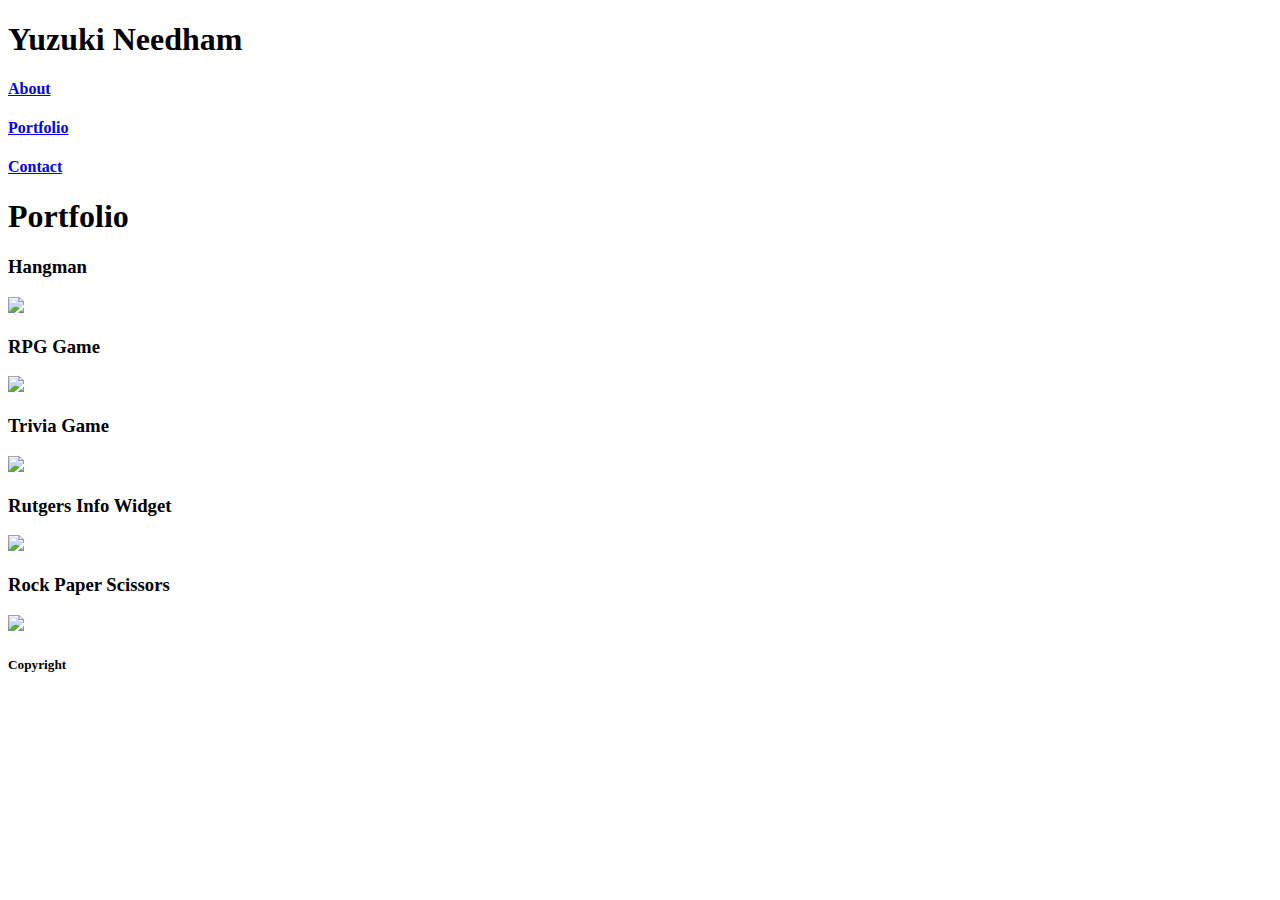
==== index.html @ b5478b48 "wrote the codes for contact and index html pages" ====
<!DOCTYPE html>
<head>
    <title>Portfolio</title>
</head>

<body>

    <header>
        <div>
        <h1>Yuzuki Needham</h1>
        </div>

        <div>
            <h4><a href="portfolio.html">About</a></h4>
            <h4><a href="index.html">Portfolio</a></h4>
            <h4><a href="contact.html">Contact</a></h4>
        </div>

    </header>

    <section>
        <h1>Portfolio</h1>

        <div>
            <h3>Hangman</h3>
            <a href="https://placeholder.com"><img src="https://via.placeholder.com/150"></a>
        </div>

        <div>
            <h3>RPG Game</h3>
            <a href="https://placeholder.com"><img src="https://via.placeholder.com/150"></a>
        </div>

        <div>
            <h3>Trivia Game</h3>
            <a href="https://placeholder.com"><img src="https://via.placeholder.com/150"></a>
        </div>

        <div>
            <h3>Rutgers Info Widget</h3>
            <a href="https://placeholder.com"><img src="https://via.placeholder.com/150"></a>
        </div>

        <div>
            <h3>Rock Paper Scissors</h3>
            <a href="https://placeholder.com"><img src="https://via.placeholder.com/150"></a>
        </div>

    </section>

    <footer>
        <h5>Copyright</h5>
    </footer>
</body>
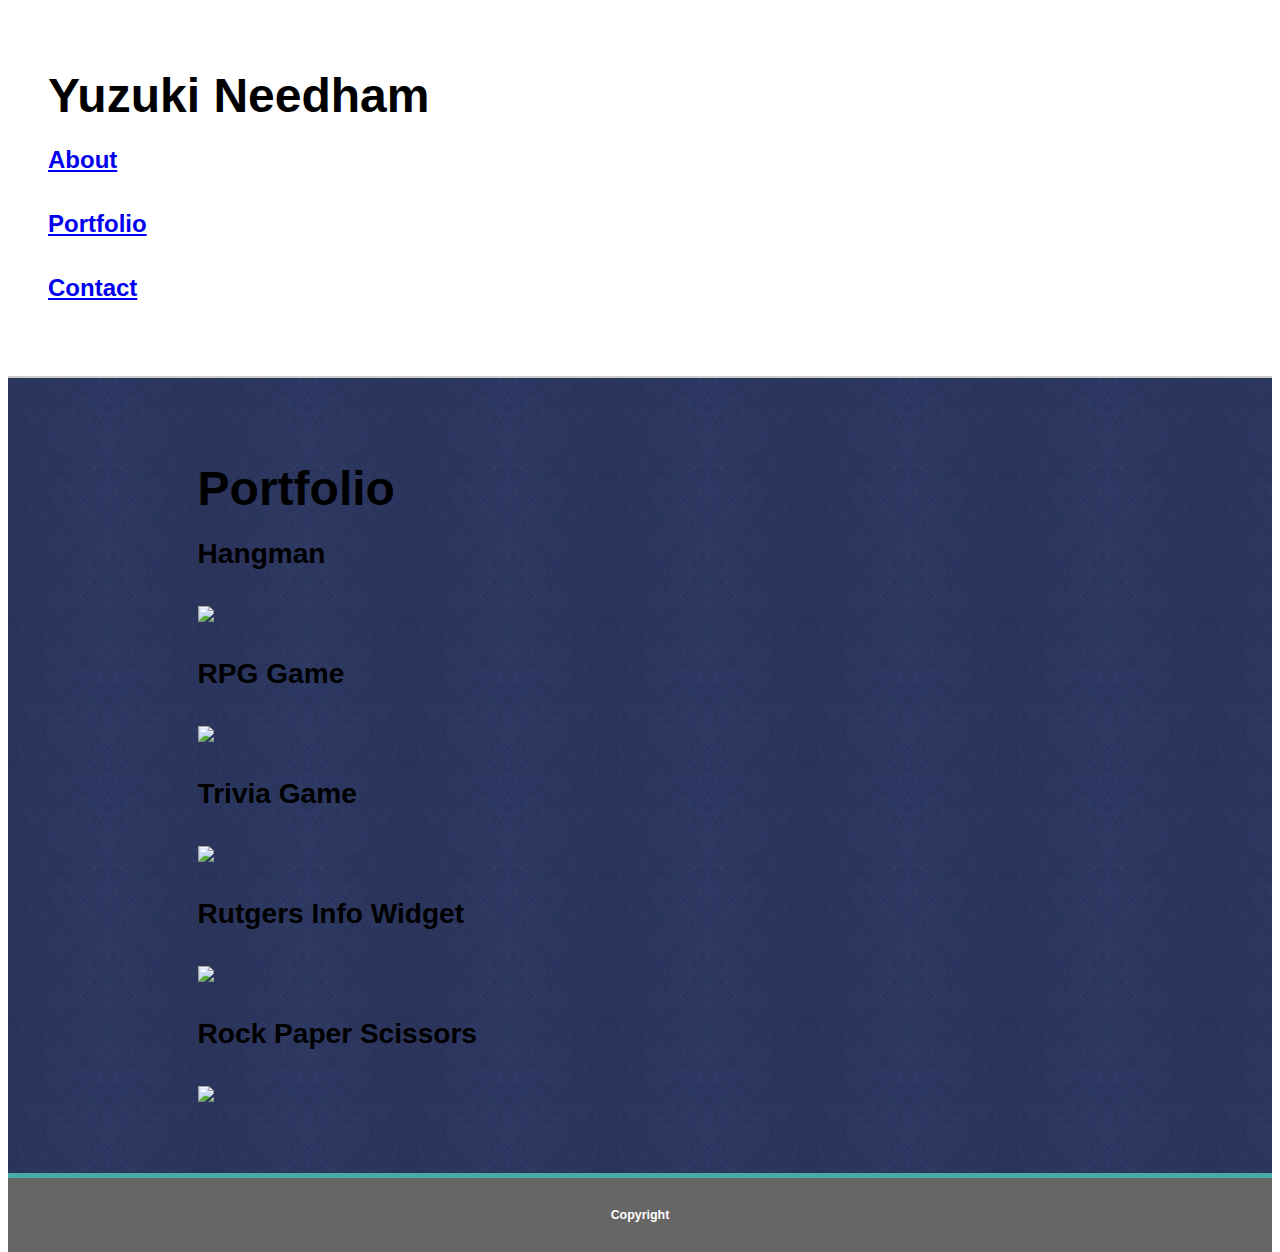
==== commit 74ef7f23: "2/3 the way done" ====
--- a/index.html
+++ b/index.html
@@ -1,6 +1,8 @@
 <!DOCTYPE html>
 <head>
     <title>Portfolio</title>
+
+    <link rel="stylesheet" type="text/css" href="assets/css/style.css">
 </head>
 
 <body>
--- a/assets/css/style.css
+++ b/assets/css/style.css
@@ -0,0 +1,104 @@
+* {
+    box-sizing: border-box;
+    /*width: 960px;*/
+    font-family: sans-serif;
+}
+
+html, body { /*This is for the sticky footer*/
+    height: 100%;
+}
+
+header {
+    padding: 40px;
+    background: #ffffff;
+    width: 100%;
+    border-bottom: 2px solid #cccccc;
+}
+
+body {
+    font-size: 24px;
+    line-height: 32px;
+    display: flex;
+    flex-direction: column;
+}
+
+#Name {
+    float: left;
+    padding: 5px 20px 5px 20px;
+    margin-left: 13%;
+    background: #4aaaa5;
+    color: #fff;
+    font-size: 42px;
+    font-family: Georgia, 'Times New Roman', Times, serif;
+}
+
+
+#About {
+    float: right;
+    padding: 0px 20px 0px 20px;
+    color: grey;
+    font-size: 18px;
+}
+
+#Portfolio {
+    float: right;
+    padding: 0px 20px 0px 20px;
+    color: grey;
+    font-size: 18px;
+}
+
+
+#Contact {
+    float: right;
+    padding: 0px 20px 0px 20px;
+    margin-right: 12%;
+    color: grey;
+    font-size: 18px;
+}
+
+
+.content { /* This is for the sticky footer*/
+    flex: 10 auto;
+}
+
+section{
+    background-image: url("../images/vintage-wallpaper/vintage-wallpaper.png");
+    width: 100%;
+    padding: 5% 15% 5% 15%;
+}
+
+#white {
+    background: #ffffff;
+    padding: 10px;
+    border: 2px solid #dddddd;
+}
+
+#Page-Title {
+    color: #4aaaa5;
+    padding-bottom: 20px;
+    border-bottom: 2px solid #cccccc;
+    font-family: Georgia, 'Times New Roman', Times, serif;
+}
+
+#image {
+    float: left;
+    padding-right: 20px;
+}
+
+#paragraph {
+    
+}
+
+
+
+.footer { /* This is for the sticky footer*/
+    flex-shrink: 0;
+}
+
+footer {
+    background: #666666;
+    border-top: 5px solid #4aaaa5;
+    color: #ffffff;
+    text-align: center;
+    font-size: 15px;
+}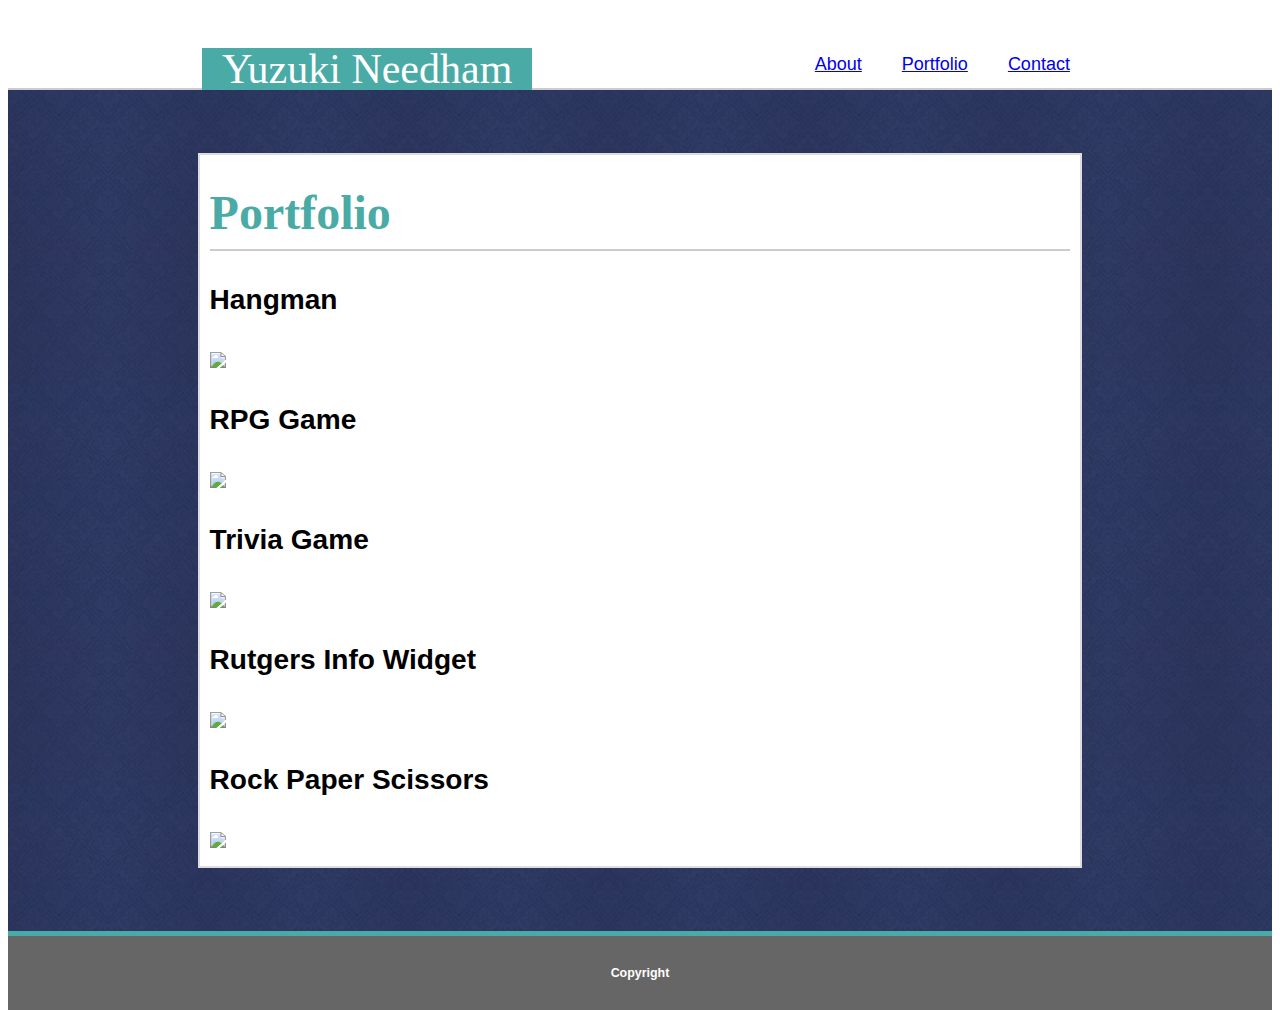
==== commit 8869ce66: "added formatting to index page so that the style looks consistant w/ other pages, but needs position" ====
--- a/index.html
+++ b/index.html
@@ -6,51 +6,68 @@
 </head>
 
 <body>
+    <div class="content">
 
-    <header>
-        <div>
-        <h1>Yuzuki Needham</h1>
-        </div>
+        <header>
+            <div id="Name">
+                Yuzuki Needham
+            </div>
 
-        <div>
-            <h4><a href="portfolio.html">About</a></h4>
-            <h4><a href="index.html">Portfolio</a></h4>
-            <h4><a href="contact.html">Contact</a></h4>
-        </div>
 
-    </header>
+            <div id="Contact">
+                <a href="contact.html">Contact</a>
+            </div>
+    
+            <div id="Portfolio">
+                <a href="index.html">Portfolio</a>
+            </div>
+    
+            <div id="About">
+                <a href="portfolio.html">About</a>
+            </div>
+    
+             
 
-    <section>
-        <h1>Portfolio</h1>
+        </header>
 
-        <div>
-            <h3>Hangman</h3>
-            <a href="https://placeholder.com"><img src="https://via.placeholder.com/150"></a>
-        </div>
+        <section>
 
-        <div>
-            <h3>RPG Game</h3>
-            <a href="https://placeholder.com"><img src="https://via.placeholder.com/150"></a>
-        </div>
+            <div id="white">
 
-        <div>
-            <h3>Trivia Game</h3>
-            <a href="https://placeholder.com"><img src="https://via.placeholder.com/150"></a>
-        </div>
+                <h1 id="Page-Title">Portfolio</h1>
 
-        <div>
-            <h3>Rutgers Info Widget</h3>
-            <a href="https://placeholder.com"><img src="https://via.placeholder.com/150"></a>
-        </div>
+                <div>
+                    <h3>Hangman</h3>
+                        <a href="https://placeholder.com"><img src="https://via.placeholder.com/150"></a>
+                </div>
 
-        <div>
-            <h3>Rock Paper Scissors</h3>
-            <a href="https://placeholder.com"><img src="https://via.placeholder.com/150"></a>
-        </div>
+                <div>
+                    <h3>RPG Game</h3>
+                    <a href="https://placeholder.com"><img src="https://via.placeholder.com/150"></a>
+                </div>
 
-    </section>
+                <div>
+                    <h3>Trivia Game</h3>
+                    <a href="https://placeholder.com"><img src="https://via.placeholder.com/150"></a>
+                 </div>
 
-    <footer>
+                <div>
+                    <h3>Rutgers Info Widget</h3>
+                    <a href="https://placeholder.com"><img src="https://via.placeholder.com/150"></a>
+                </div>
+
+                <div>
+                    <h3>Rock Paper Scissors</h3>
+                    <a href="https://placeholder.com"><img src="https://via.placeholder.com/150"></a>
+                </div>
+
+            </div>
+
+        </section>
+
+    </div>    
+
+    <footer class="footer">
         <h5>Copyright</h5>
     </footer>
-</body>+</body>
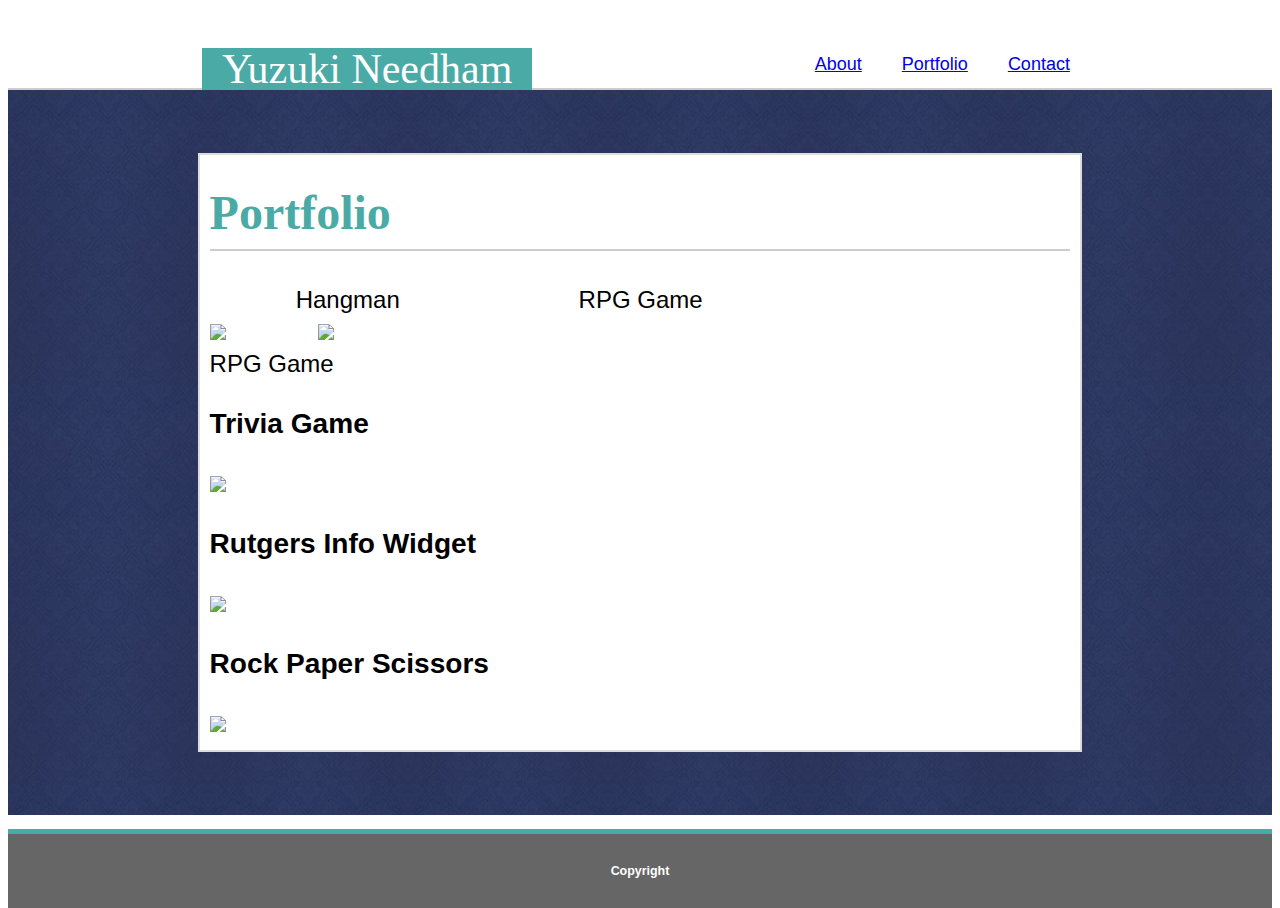
==== commit 6bbd60a2: "Figuring out the layout of the index" ====
--- a/index.html
+++ b/index.html
@@ -36,30 +36,48 @@
 
                 <h1 id="Page-Title">Portfolio</h1>
 
+
+                <div id="HM">
+                    <span>Hangman</span>
+                    <span>RPG Game</span>
+                </div>
                 <div>
-                    <h3>Hangman</h3>
-                        <a href="https://placeholder.com"><img src="https://via.placeholder.com/150"></a>
+                    <a id="PicHM" href="https://placeholder.com"><img src="https://via.placeholder.com/225"></a>
+                    <a id="PicRPG" href="https://placeholder.com"><img src="https://via.placeholder.com/225"></a>
                 </div>
 
-                <div>
-                    <h3>RPG Game</h3>
+
+                <div id="RPG">
+                    RPG Game
+                </div>
+                <!--<div id="PicRPG"
                     <a href="https://placeholder.com"><img src="https://via.placeholder.com/150"></a>
+                </div>-->
+
+
+                <div id="T">
+                    <h3>Trivia Game</h3>
+                </div>
+                <div id="PicT"
+                    <a href="https://placeholder.com"><img src="https://via.placeholder.com/225"></a>
+                 </div>
+
+
+                <div id="Rut">
+                    <h3>Rutgers Info Widget</h3>
+                </div>
+                <div id="PicRut"
+                    <a href="https://placeholder.com"><img src="https://via.placeholder.com/225"></a>
                 </div>
 
-                <div>
-                    <h3>Trivia Game</h3>
-                    <a href="https://placeholder.com"><img src="https://via.placeholder.com/150"></a>
-                 </div>
 
-                <div>
-                    <h3>Rutgers Info Widget</h3>
-                    <a href="https://placeholder.com"><img src="https://via.placeholder.com/150"></a>
+                <div id="RPS">
+                    <h3>Rock Paper Scissors</h3>
+                </div>
+                <div id="PicRPS">
+                    <a href="https://placeholder.com"><img src="https://via.placeholder.com/225"></a>
                 </div>
 
-                <div>
-                    <h3>Rock Paper Scissors</h3>
-                    <a href="https://placeholder.com"><img src="https://via.placeholder.com/150"></a>
-                </div>
 
             </div>
 
--- a/assets/css/style.css
+++ b/assets/css/style.css
@@ -61,7 +61,7 @@
     flex: 10 auto;
 }
 
-section{
+section {
     background-image: url("../images/vintage-wallpaper/vintage-wallpaper.png");
     width: 100%;
     padding: 5% 15% 5% 15%;
@@ -85,10 +85,20 @@
     padding-right: 20px;
 }
 
-#paragraph {
-    
+span {
+    margin: 10%;
 }
 
+#PicRPG {
+    margin-left: 10%;
+}
+
+/*#PicRPG {
+    float: left;
+    position: relative;
+    left: 10%;
+    
+}*/
 
 
 .footer { /* This is for the sticky footer*/
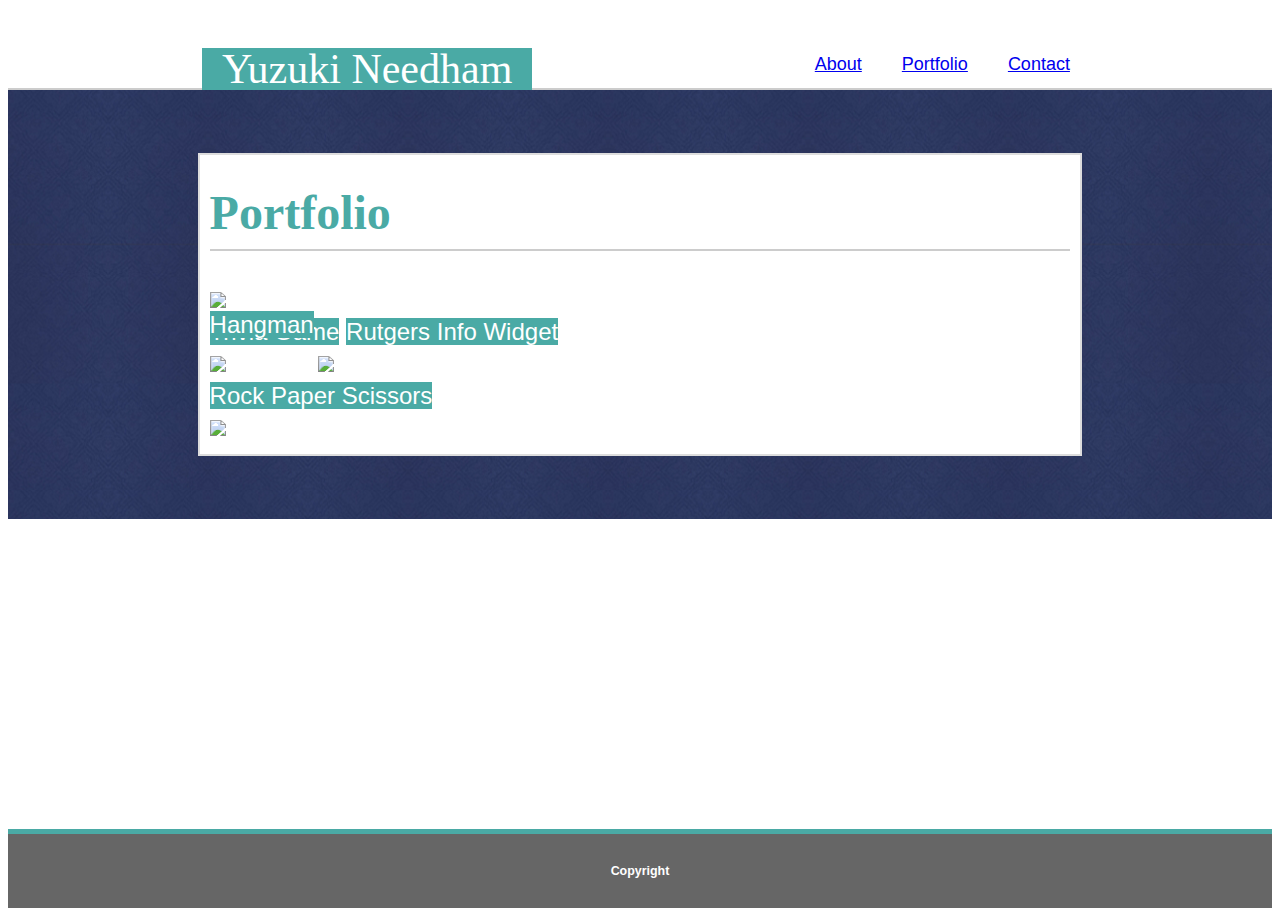
==== commit cfe1eddb: "Final submission. Couldn't not figure out the index.html page's format" ====
--- a/index.html
+++ b/index.html
@@ -1,4 +1,5 @@
 <!DOCTYPE html>
+
 <head>
     <title>Portfolio</title>
 
@@ -17,16 +18,16 @@
             <div id="Contact">
                 <a href="contact.html">Contact</a>
             </div>
-    
+
             <div id="Portfolio">
                 <a href="index.html">Portfolio</a>
             </div>
-    
+
             <div id="About">
                 <a href="portfolio.html">About</a>
             </div>
-    
-             
+
+
 
         </header>
 
@@ -37,45 +38,52 @@
                 <h1 id="Page-Title">Portfolio</h1>
 
 
-                <div id="HM">
+                <!--Could not figure this part out in time. Tried grouping the images that were in the same line in the same div, but then I could't figure out how to place the text inside of them. Tried placing the text within the images by grouping the image and the text in the same div and that interupted the formatting I did before.-->
+
+                <!--<div id="HM">
                     <span>Hangman</span>
                     <span>RPG Game</span>
-                </div>
-                <div>
-                    <a id="PicHM" href="https://placeholder.com"><img src="https://via.placeholder.com/225"></a>
-                    <a id="PicRPG" href="https://placeholder.com"><img src="https://via.placeholder.com/225"></a>
+                </div>-->
+                <div class="box">
+                    <a id="PicHM" href="https://placeholder.com"><img src="https://via.placeholder.com/250"></a>
+                    <div class="text">
+                        <span>Hangman</span>
+                    </div>
+                    <!--<span>RPG Game</span>
+                    <a id="PicRight" href="https://placeholder.com"><img src="https://via.placeholder.com/250"></a>-->
                 </div>
 
 
-                <div id="RPG">
+                <!--<div id="RPG">
                     RPG Game
                 </div>
-                <!--<div id="PicRPG"
+                <div id="PicRPG"
                     <a href="https://placeholder.com"><img src="https://via.placeholder.com/150"></a>
                 </div>-->
 
 
                 <div id="T">
-                    <h3>Trivia Game</h3>
+                    <span>Trivia Game</span>
+                    <span>Rutgers Info Widget</span>
                 </div>
-                <div id="PicT"
-                    <a href="https://placeholder.com"><img src="https://via.placeholder.com/225"></a>
-                 </div>
+                <div id="PicT" <a href="https://placeholder.com"><img src="https://via.placeholder.com/250"></a>
+                    <a id="PicRight" href="https://placeholder.com"><img src="https://via.placeholder.com/250"></a>
+                </div>
 
 
-                <div id="Rut">
+                <!--<div id="Rut">
                     <h3>Rutgers Info Widget</h3>
                 </div>
                 <div id="PicRut"
                     <a href="https://placeholder.com"><img src="https://via.placeholder.com/225"></a>
-                </div>
+                </div>-->
 
 
                 <div id="RPS">
-                    <h3>Rock Paper Scissors</h3>
+                    <span>Rock Paper Scissors</span>
                 </div>
                 <div id="PicRPS">
-                    <a href="https://placeholder.com"><img src="https://via.placeholder.com/225"></a>
+                    <a href="https://placeholder.com"><img src="https://via.placeholder.com/250"></a>
                 </div>
 
 
@@ -83,9 +91,9 @@
 
         </section>
 
-    </div>    
+    </div>
 
     <footer class="footer">
         <h5>Copyright</h5>
     </footer>
-</body>
+</body>--- a/assets/css/style.css
+++ b/assets/css/style.css
@@ -85,12 +85,41 @@
     padding-right: 20px;
 }
 
-span {
-    margin: 10%;
+
+/*This part is all for index page. Tried using different methods to place the images on the right part of the page and placing the text for that image on top, but couldn't get both to work at the same time. Ran out of time to try and figure it out.*/
+
+.box {
+    position: relative;
+    display: inline-block; 
 }
 
-#PicRPG {
+.box .text{
+    position: absolute;
+    z-index: 999;
+    margin: 0 auto;
+    left: 0;
+    right: 0;
+    top: 80%; 
+    text-align: center;
+}
+
+.text {
+    
+}
+
+span {
+    color: #ffffff;
+    background: #4aaaa5;
+}
+
+#test {
+    color: #ffffff;
+    background: #4aaaa5;
+}
+
+#PicRight {
     margin-left: 10%;
+    z-index: -1;
 }
 
 /*#PicRPG {
@@ -99,6 +128,8 @@
     left: 10%;
     
 }*/
+
+/*This is the end of the index only part*/
 
 
 .footer { /* This is for the sticky footer*/
